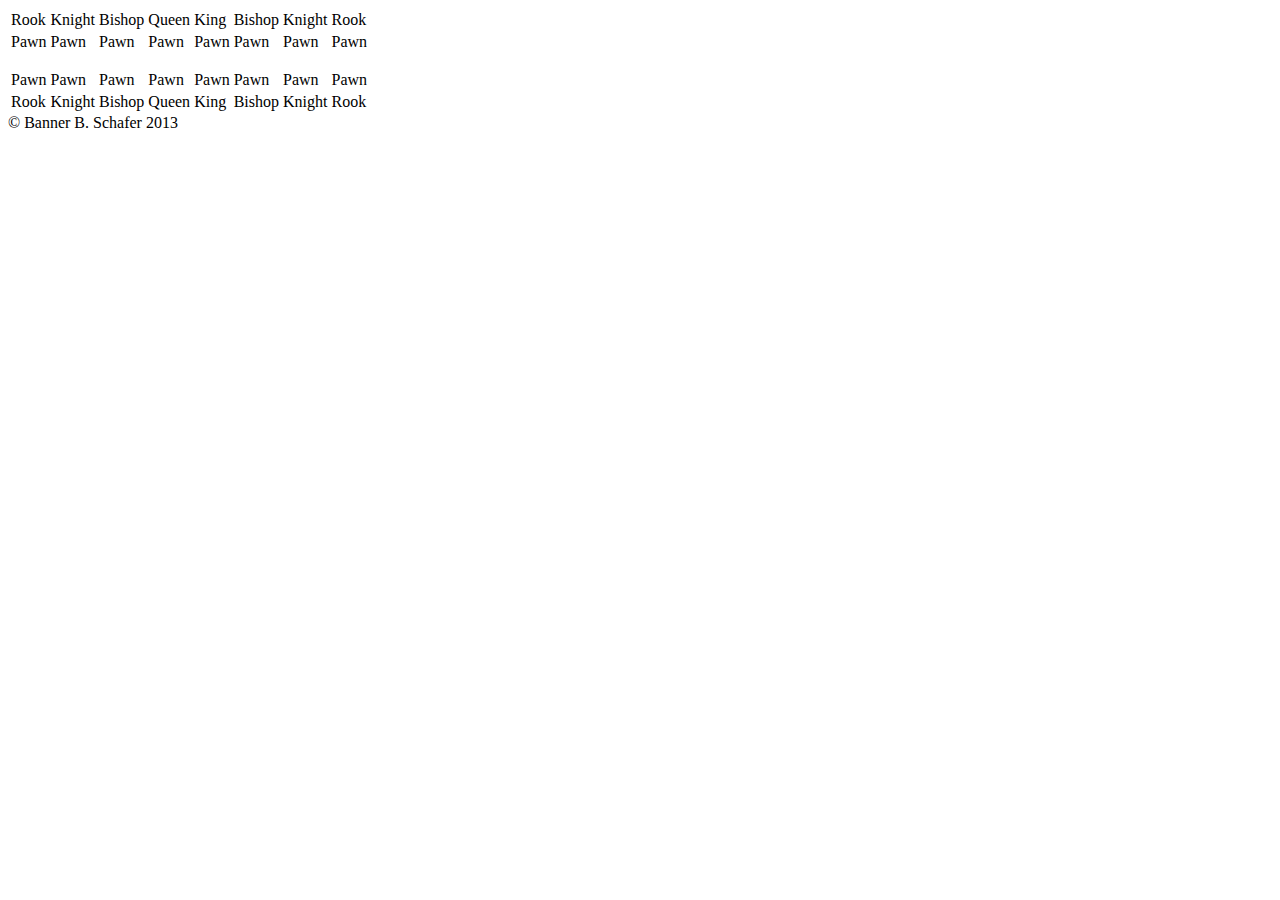
==== driver/html/game.html @ fcd742cd "ui beginning" ====
<!DOCTYPE html>
<html ng-app>
<head>
	<title>Chess</title>
	<script src="../../vendors/angular.min.js"></script>
	<script src="../js/board.js"></script>
	<script src="../js/piece.js"></script>
	<script src="../js/player.js"></script>
	<script src="../js/square.js"></script>
	<script src="../js/pieces/king.js"></script>
	<script src="../js/pieces/queen.js"></script>
	<script src="../js/pieces/rook.js"></script>
	<script src="../js/pieces/bishop.js"></script>
	<script src="../js/pieces/knight.js"></script>
	<script src="../js/pieces/pawn.js"></script>
	<link rel="stylesheet" type="stylesheet" href="../css/board.css">
</head>
<body>

	<table id="board" class="table" ng-controller="BoardCtrl">
		<tbody>
			<tr ng-repeat="row in rows">
				<td ng-repeat="column in columns" class="square">
					<div class="square {{squares[$parent.$index][$index].color}}" 
						ng-click="action($parent.$index, $index)"
						ng-class="{blue:selected == squares[$parent.$index][$index]}">
						<span ng-bind="squares[$parent.$index][$index].piece.img"
							ng-class="squares[$parent.$index][$index].piece.player.color" >
						</span>
					</div>
				</td>
			</tr>
		</tbody>
	</table>



</body>
<footer>
	&copy Banner B. Schafer 2013
</footer>
</html>
---- driver/css/board.css ----
.square {
	width:100px;
	height:100px;
	padding: 0px;
}

.table {
	border-spacing: 0px;
	border-collapse: collapse;
	border:1px solid #000;	
}

.black {
	color: black;
}

.white {
	color: white;
}

.green {
	background-color: green;
}

.gray {
	background-color: #FFD98C;
}

.blue {
	background-color: blue;
}

.blackPi {
	color: black;
}

.whitePi {
	color: white;
}

.greenPi {
	color: green;
}

.bluePi {
	color: blue;
}

.grayPi {
	color: #404040;
}
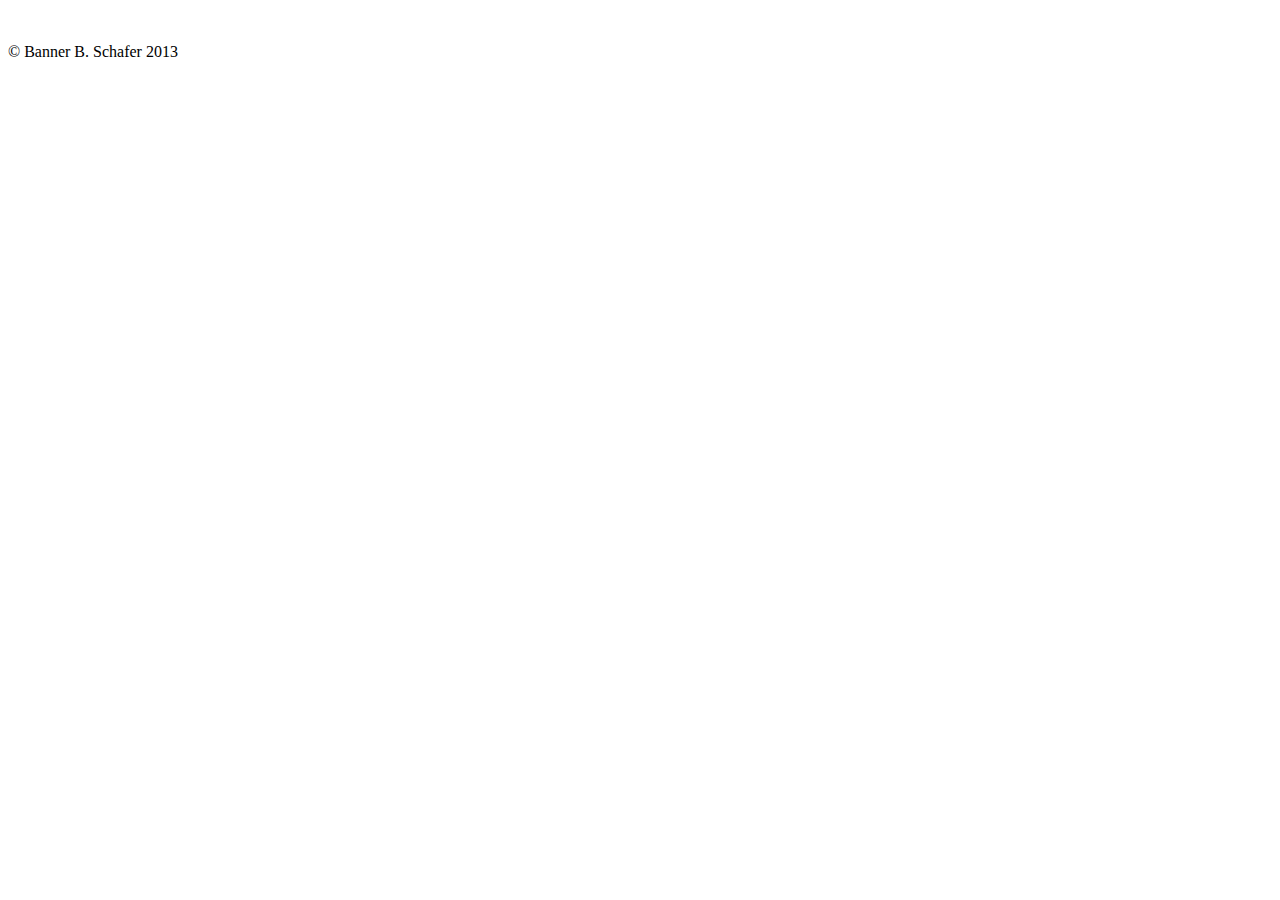
==== commit 5eef7c6b: "fix checkmate bug" ====
--- a/driver/html/game.html
+++ b/driver/html/game.html
@@ -1,8 +1,11 @@
 <!DOCTYPE html>
-<html ng-app>
+<html ng-app="game">
 <head>
 	<title>Chess</title>
+	<script src="../../vendors/pusher.js"></script>
 	<script src="../../vendors/angular.min.js"></script>
+	<script src="../../vendors/angular-resource.min.js"></script>
+	<script src="../js/resources/game.js"></script>
 	<script src="../js/board.js"></script>
 	<script src="../js/piece.js"></script>
 	<script src="../js/player.js"></script>
@@ -16,22 +19,23 @@
 	<link rel="stylesheet" type="stylesheet" href="../css/board.css">
 </head>
 <body>
-
+	<h1 ng-bind="opp.name"></h1>
 	<table id="board" class="table" ng-controller="BoardCtrl">
 		<tbody>
 			<tr ng-repeat="row in rows">
 				<td ng-repeat="column in columns" class="square">
-					<div class="square {{squares[$parent.$index][$index].color}}" 
-						ng-click="action($parent.$index, $index)"
-						ng-class="{blue:selected == squares[$parent.$index][$index]}">
-						<span ng-bind="squares[$parent.$index][$index].piece.img"
-							ng-class="squares[$parent.$index][$index].piece.player.color" >
+					<div class="square {{squares[row][column].color}}" 
+						ng-click="action(row, column)"
+						ng-class="{blue:selected == squares[row][column]}">
+						<span ng-bind="squares[row][column].piece.img"
+							ng-class="squares[row][column].piece.player.color" >
 						</span>
 					</div>
 				</td>
 			</tr>
 		</tbody>
 	</table>
+	<h1 ng-bind="me.name"></h1>
 
 
 
